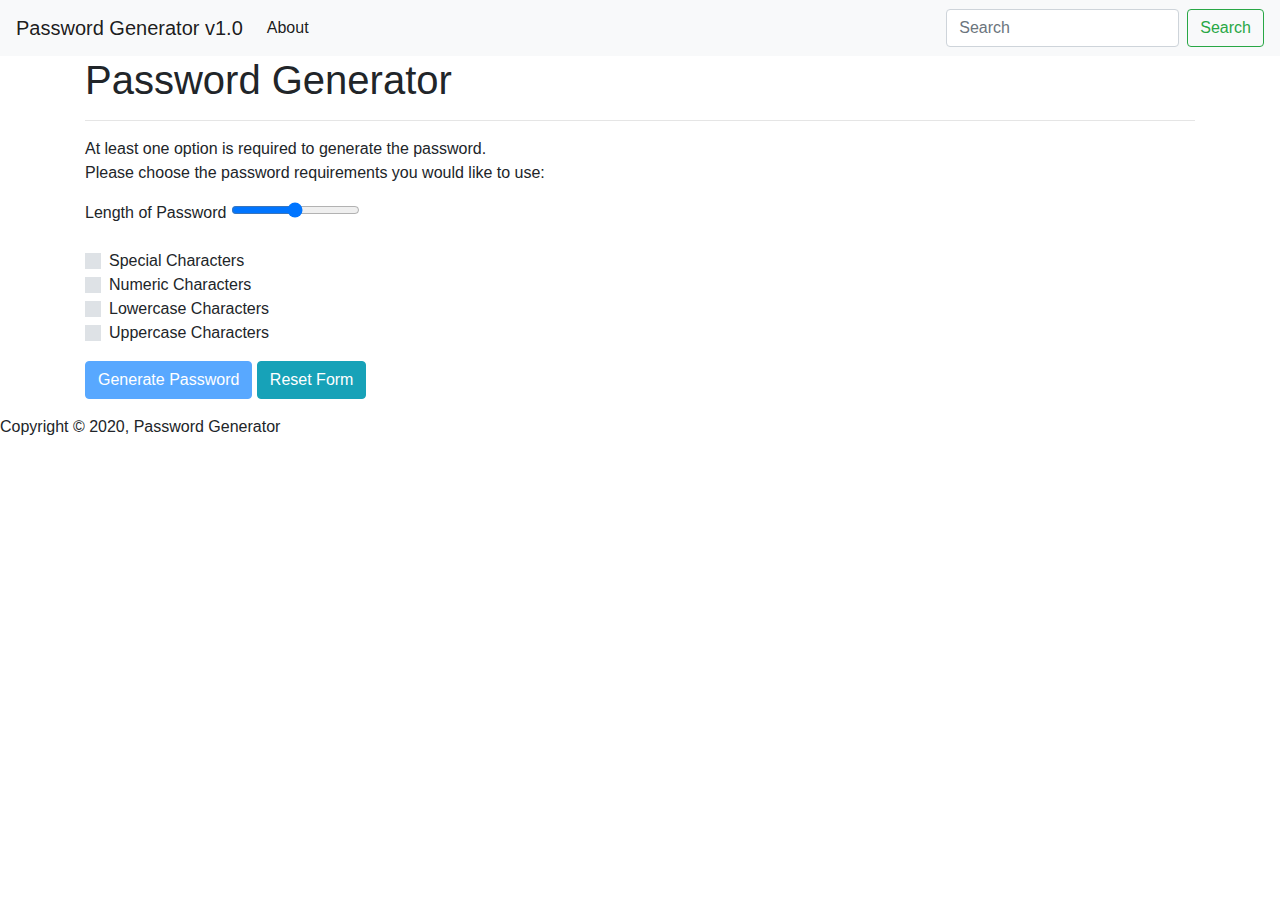
==== index.html @ 91ac7019 "Initial HTML setup" ====
<!DOCTYPE html>
<html lang="en">

<head>
  <meta charset="utf-8" />
  <meta name="viewport" content="width=device-width, initial-scale=1, shrink-to-fit=no" />

  <!-- Bootstrap CSS -->
  <link rel="stylesheet" href="https://maxcdn.bootstrapcdn.com/bootstrap/4.0.0/css/bootstrap.min.css"
    integrity="sha384-Gn5384xqQ1aoWXA+058RXPxPg6fy4IWvTNh0E263XmFcJlSAwiGgFAW/dAiS6JXm" crossorigin="anonymous" />
  <link rel="stylesheet" href="assets/styles/styles.css" />

  <title>Password Generator v1.0</title>
</head>

<body>
  <header>
    <nav class="navbar navbar-expand-lg navbar-light bg-light">
      <button class="navbar-toggler" type="button" data-toggle="collapse" data-target="#navbarTogglerDemo01"
        aria-controls="navbarTogglerDemo01" aria-expanded="false" aria-label="Toggle navigation">
        <span class="navbar-toggler-icon"></span>
      </button>
      <div class="collapse navbar-collapse" id="navbarTogglerDemo01">
        <a class="navbar-brand" href="#">Password Generator v1.0</a><span class="sr-only">(current)</span>
        <ul class="navbar-nav mr-auto mt-2 mt-lg-0">
          <li class="nav-item active">
            <a class="nav-link" href="#">About</a>
          </li>
        </ul>
        <form class="form-inline my-2 my-lg-0">
          <input class="form-control mr-sm-2" type="search" placeholder="Search" aria-label="Search" />
          <button class="btn btn-outline-success my-2 my-sm-0" type="submit">
            Search
          </button>
        </form>
      </div>
    </nav>
  </header>
  <section>
    <div class="container">
      <div class="row">
        <div class="col">
          <h1 id="heading">Password Generator</h1>
          <hr />
          <p>
            At least one option is required to generate the password.
            <br />
            Please choose the password requirements you would like to use:
          </p>
        </div>
      </div>
      <div id="pw-options" class="row">
        <div class="col">
          <form>
            <div class="form-group">
              <label for="customRange2">Length of Password </label>
              <input type="range" class="custom-range" min="8" max="128" id="customRange2">
            </div>
            <div class="form-group">
              <div class="custom-control custom-switch">
                <input type="checkbox" class="custom-control-input" id="specialCharSwitch" />
                <label class="custom-control-label" for="specialCharSwitch">Special Characters</label>
              </div>
              <div class="custom-control custom-switch">
                <input type="checkbox" class="custom-control-input" id="numberCharSwitch" />
                <label class="custom-control-label" for="numberCharSwitch">Numeric Characters</label>
              </div>
              <div class="custom-control custom-switch">
                <input type="checkbox" class="custom-control-input" id="lowerCharSwitch" />
                <label class="custom-control-label" for="lowerCharSwitch">Lowercase Characters</label>
              </div>
              <div class="custom-control custom-switch">
                <input type="checkbox" class="custom-control-input" id="upperCharSwitch" />
                <label class="custom-control-label" for="upperCharSwitch">Uppercase Characters</label>
              </div>
            </div>
            <div class="form-group">
              <button type="submit" class="btn btn-primary" disabled>
                Generate Password
              </button>
              <button type="submit" class="btn btn-info">Reset Form</button>
            </div>
          </form>
        </div>
      </div>
    </div>
  </section>
  <footer>
    <p>Copyright &copy; 2020, Password Generator</p>
  </footer>
  <!-- Optional JavaScript -->
  <!-- jQuery first, then Popper.js, then Bootstrap JS -->
  <script src="https://code.jquery.com/jquery-3.2.1.slim.min.js"
    integrity="sha384-KJ3o2DKtIkvYIK3UENzmM7KCkRr/rE9/Qpg6aAZGJwFDMVNA/GpGFF93hXpG5KkN"
    crossorigin="anonymous"></script>
  <script src="https://cdnjs.cloudflare.com/ajax/libs/popper.js/1.12.9/umd/popper.min.js"
    integrity="sha384-ApNbgh9B+Y1QKtv3Rn7W3mgPxhU9K/ScQsAP7hUibX39j7fakFPskvXusvfa0b4Q"
    crossorigin="anonymous"></script>
  <script src="https://maxcdn.bootstrapcdn.com/bootstrap/4.0.0/js/bootstrap.min.js"
    integrity="sha384-JZR6Spejh4U02d8jOt6vLEHfe/JQGiRRSQQxSfFWpi1MquVdAyjUar5+76PVCmYl"
    crossorigin="anonymous"></script>
</body>

</html>
---- assets/styles/styles.css ----
body {
  background: contain / no-repeat url(../images/security_background.png);
}

.numOfCharControl {
  width:;
}
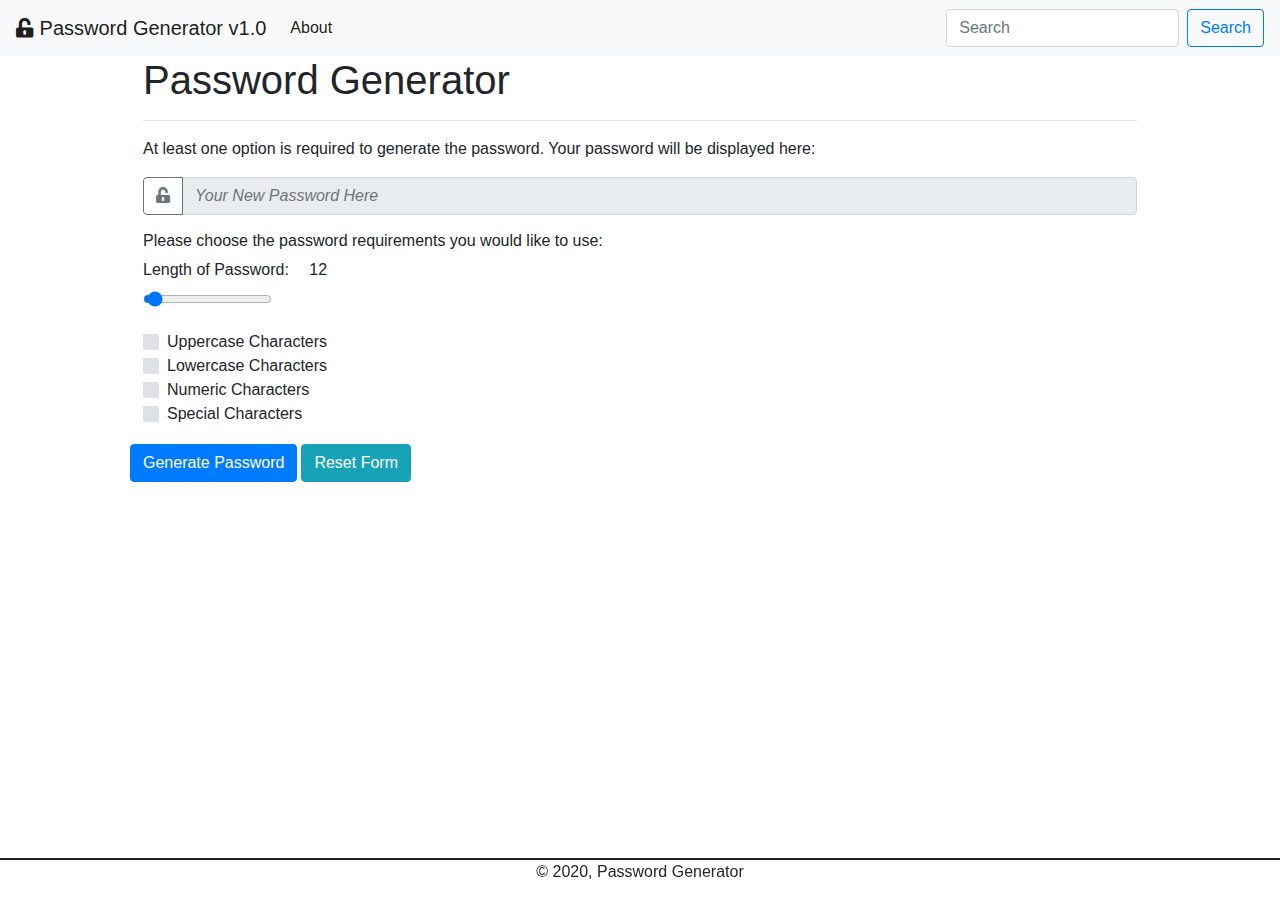
==== commit e98ec9a7: "Added About page. Added Javascript code to validate options and autoupdate range selector." ====
--- a/index.html
+++ b/index.html
@@ -8,6 +8,8 @@
   <!-- Bootstrap CSS -->
   <link rel="stylesheet" href="https://maxcdn.bootstrapcdn.com/bootstrap/4.0.0/css/bootstrap.min.css"
     integrity="sha384-Gn5384xqQ1aoWXA+058RXPxPg6fy4IWvTNh0E263XmFcJlSAwiGgFAW/dAiS6JXm" crossorigin="anonymous" />
+  <link rel="stylesheet" href="https://cdnjs.cloudflare.com/ajax/libs/font-awesome/5.11.2/css/all.css">
+
   <link rel="stylesheet" href="assets/styles/styles.css" />
 
   <title>Password Generator v1.0</title>
@@ -18,18 +20,19 @@
     <nav class="navbar navbar-expand-lg navbar-light bg-light">
       <button class="navbar-toggler" type="button" data-toggle="collapse" data-target="#navbarTogglerDemo01"
         aria-controls="navbarTogglerDemo01" aria-expanded="false" aria-label="Toggle navigation">
-        <span class="navbar-toggler-icon"></span>
+        <span class="fas fa-unlock-alt"></span>
       </button>
       <div class="collapse navbar-collapse" id="navbarTogglerDemo01">
-        <a class="navbar-brand" href="#">Password Generator v1.0</a><span class="sr-only">(current)</span>
+        <a class="navbar-brand" href="#"><i class="fas fa-unlock-alt"></i> Password Generator v1.0</a><span
+          class="sr-only">(current)</span>
         <ul class="navbar-nav mr-auto mt-2 mt-lg-0">
           <li class="nav-item active">
-            <a class="nav-link" href="#">About</a>
+            <a class="nav-link" href="about.html">About</a>
           </li>
         </ul>
         <form class="form-inline my-2 my-lg-0">
           <input class="form-control mr-sm-2" type="search" placeholder="Search" aria-label="Search" />
-          <button class="btn btn-outline-success my-2 my-sm-0" type="submit">
+          <button class="btn btn-outline-primary my-2 my-sm-0" type="submit">
             Search
           </button>
         </form>
@@ -43,50 +46,58 @@
           <h1 id="heading">Password Generator</h1>
           <hr />
           <p>
-            At least one option is required to generate the password.
-            <br />
-            Please choose the password requirements you would like to use:
+            At least one option is required to generate the password. Your password will be displayed here:
           </p>
         </div>
       </div>
       <div id="pw-options" class="row">
         <div class="col">
           <form>
+
+            <div class="input-group mb-3">
+              <div class="input-group-prepend">
+                <button class="btn btn-outline-secondary" id="copyBtn" type="button"><i class="fas fa-unlock-alt"></i></button>
+              </div>
+              <input type="text" class="form-control" readonly id="passwordValue" placeholder="Your New Password Here" aria-label="" aria-describedby="basic-addon1">
+            </div>
             <div class="form-group">
-              <label for="customRange2">Length of Password </label>
-              <input type="range" class="custom-range" min="8" max="128" id="customRange2">
+              <h6>Please choose the password requirements you would
+            like to use:</h6>
+              <label for="customRange">Length of Password: &emsp;<span id="pwLengthOutput"><span>&emsp;</label>
+              <br>
+              <input type="range" min="8" max="128" value="12" id="pwLength" name="passwordLength" class="custom-range">
             </div>
             <div class="form-group">
               <div class="custom-control custom-switch">
-                <input type="checkbox" class="custom-control-input" id="specialCharSwitch" />
-                <label class="custom-control-label" for="specialCharSwitch">Special Characters</label>
+                <input type="checkbox" class="custom-control-input" id="upperSwitch" />
+                <label class="custom-control-label" for="upperSwitch">Uppercase Characters</label>
               </div>
               <div class="custom-control custom-switch">
-                <input type="checkbox" class="custom-control-input" id="numberCharSwitch" />
-                <label class="custom-control-label" for="numberCharSwitch">Numeric Characters</label>
+                <input type="checkbox" class="custom-control-input" id="lowerSwitch" />
+                <label class="custom-control-label" for="lowerSwitch">Lowercase Characters</label>
               </div>
               <div class="custom-control custom-switch">
-                <input type="checkbox" class="custom-control-input" id="lowerCharSwitch" />
-                <label class="custom-control-label" for="lowerCharSwitch">Lowercase Characters</label>
+                <input type="checkbox" class="custom-control-input" id="numberSwitch" />
+                <label class="custom-control-label" for="numberSwitch">Numeric Characters</label>
               </div>
               <div class="custom-control custom-switch">
-                <input type="checkbox" class="custom-control-input" id="upperCharSwitch" />
-                <label class="custom-control-label" for="upperCharSwitch">Uppercase Characters</label>
+                <input type="checkbox" class="custom-control-input" id="specialSwitch" />
+                <label class="custom-control-label" for="specialSwitch">Special Characters</label>
               </div>
             </div>
-            <div class="form-group">
-              <button type="submit" class="btn btn-primary" disabled>
-                Generate Password
-              </button>
-              <button type="submit" class="btn btn-info">Reset Form</button>
-            </div>
           </form>
+          <div class="form-group row">
+            <button type="submit" id="generate" class="btn btn-primary">
+              Generate Password
+            </button>
+            <button type="submit" id="reset" class="btn btn-info">Reset Form</button>
+          </div>
         </div>
       </div>
     </div>
   </section>
-  <footer>
-    <p>Copyright &copy; 2020, Password Generator</p>
+  <footer class="footer">
+    <p>&copy; 2020, Password Generator</p>
   </footer>
   <!-- Optional JavaScript -->
   <!-- jQuery first, then Popper.js, then Bootstrap JS -->
@@ -99,6 +110,7 @@
   <script src="https://maxcdn.bootstrapcdn.com/bootstrap/4.0.0/js/bootstrap.min.js"
     integrity="sha384-JZR6Spejh4U02d8jOt6vLEHfe/JQGiRRSQQxSfFWpi1MquVdAyjUar5+76PVCmYl"
     crossorigin="anonymous"></script>
+  <script src="assets/js/script.js"></script>
 </body>
 
 </html>--- a/assets/styles/styles.css
+++ b/assets/styles/styles.css
@@ -1,7 +1,38 @@
 body {
-  background: contain / no-repeat url(../images/security_background.png);
+ text-align: left;
 }
 
-.numOfCharControl {
-  width:;
+#generate, #reset{
+  margin: 2px;
+}
+
+.container {
+  width: 80%;
+}
+
+#copyIcon {
+  /* Style the form icons */
+  padding: 10px;
+  background: dodgerblue;
+  color: white;
+  min-width: 50px;
+  text-align: center;
+  
+}
+
+#passwordValue {
+  font-style: italic;
+  color: dimgray;
+  display: inline;
+  width: 80%;
+
+}
+
+.footer {
+  text-align: center;
+  width: 100%;
+  position: fixed;
+  border-top: 2px solid;
+  left: 0;
+  bottom: 0;
 }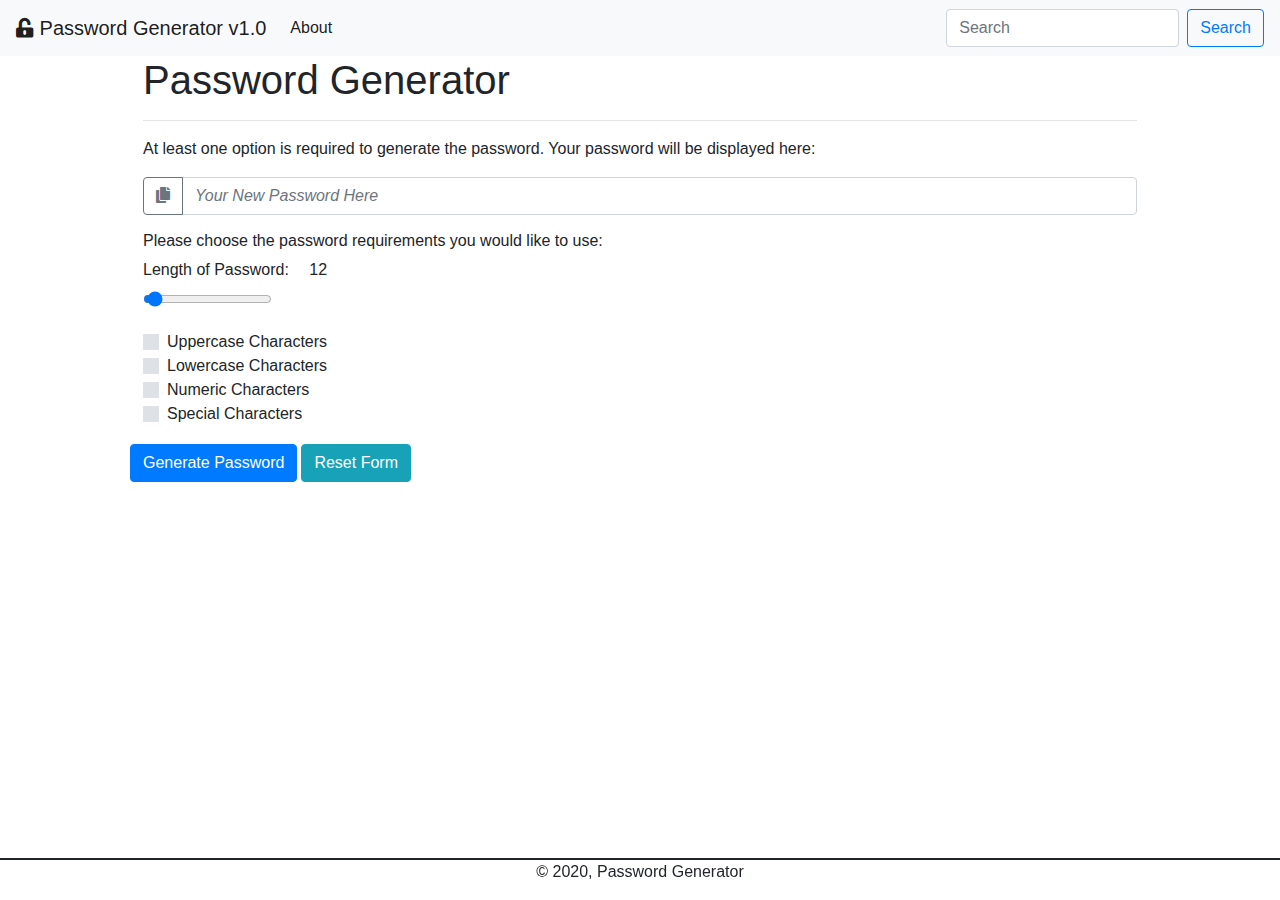
==== commit a3508521: "completed JavaScript to generate PW Generation" ====
--- a/index.html
+++ b/index.html
@@ -53,12 +53,11 @@
       <div id="pw-options" class="row">
         <div class="col">
           <form>
-
             <div class="input-group mb-3">
               <div class="input-group-prepend">
-                <button class="btn btn-outline-secondary" id="copyBtn" type="button"><i class="fas fa-unlock-alt"></i></button>
+                <button class="btn btn-outline-secondary" id="copyBtn" type="button"><i class="fas fa-copy"></i></button>
               </div>
-              <input type="text" class="form-control" readonly id="passwordValue" placeholder="Your New Password Here" aria-label="" aria-describedby="basic-addon1">
+              <input type="text" class="form-control"  id="passwordValue" placeholder="Your New Password Here" aria-label="" aria-describedby="basic-addon1">
             </div>
             <div class="form-group">
               <h6>Please choose the password requirements you would
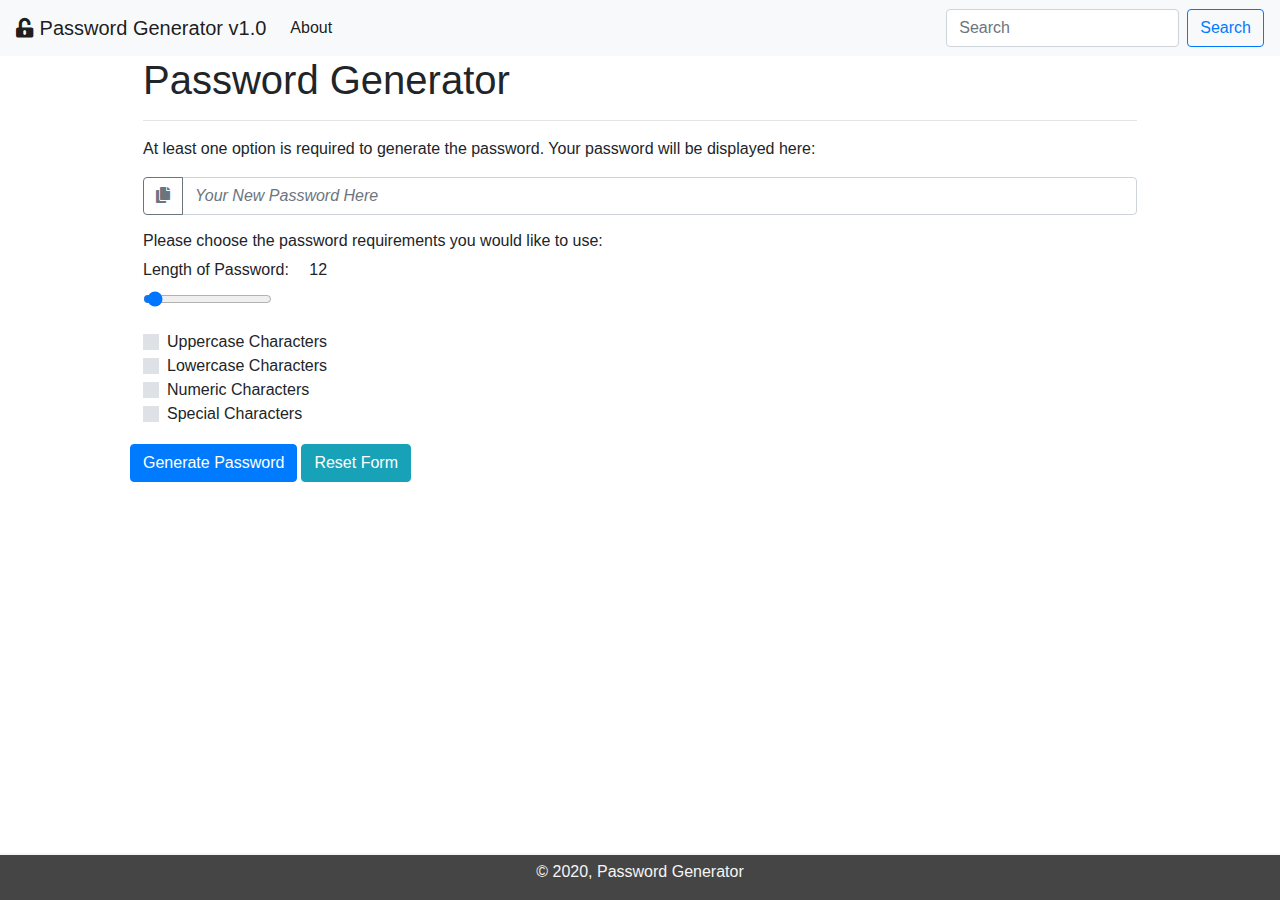
==== commit 32a7f6b2: "Fixed reset button. Added footer background color" ====
--- a/index.html
+++ b/index.html
@@ -12,7 +12,7 @@
 
   <link rel="stylesheet" href="assets/styles/styles.css" />
 
-  <title>Password Generator v1.0</title>
+  <title>Password Generator v1.5</title>
 </head>
 
 <body>
@@ -31,8 +31,8 @@
           </li>
         </ul>
         <form class="form-inline my-2 my-lg-0">
-          <input class="form-control mr-sm-2" type="search" placeholder="Search" aria-label="Search" />
-          <button class="btn btn-outline-primary my-2 my-sm-0" type="submit">
+          <input class="form-control mr-sm-2" id="searchInput" type="search" placeholder="Search" aria-label="Search" />
+          <button id="searchBtn" class="btn btn-outline-primary my-2 my-sm-0" type="submit">
             Search
           </button>
         </form>
@@ -84,13 +84,13 @@
                 <label class="custom-control-label" for="specialSwitch">Special Characters</label>
               </div>
             </div>
-          </form>
           <div class="form-group row">
             <button type="submit" id="generate" class="btn btn-primary">
               Generate Password
             </button>
             <button type="submit" id="reset" class="btn btn-info">Reset Form</button>
           </div>
+        </form>
         </div>
       </div>
     </div>
@@ -110,6 +110,7 @@
     integrity="sha384-JZR6Spejh4U02d8jOt6vLEHfe/JQGiRRSQQxSfFWpi1MquVdAyjUar5+76PVCmYl"
     crossorigin="anonymous"></script>
   <script src="assets/js/script.js"></script>
+  <script src="assets/js/navbar.js"></script>
 </body>
 
 </html>--- a/assets/styles/styles.css
+++ b/assets/styles/styles.css
@@ -30,6 +30,9 @@
 
 .footer {
   text-align: center;
+  padding-top: 5px;
+  background-color: rgb(70, 69, 69);
+  color: whitesmoke;
   width: 100%;
   position: fixed;
   border-top: 2px solid;
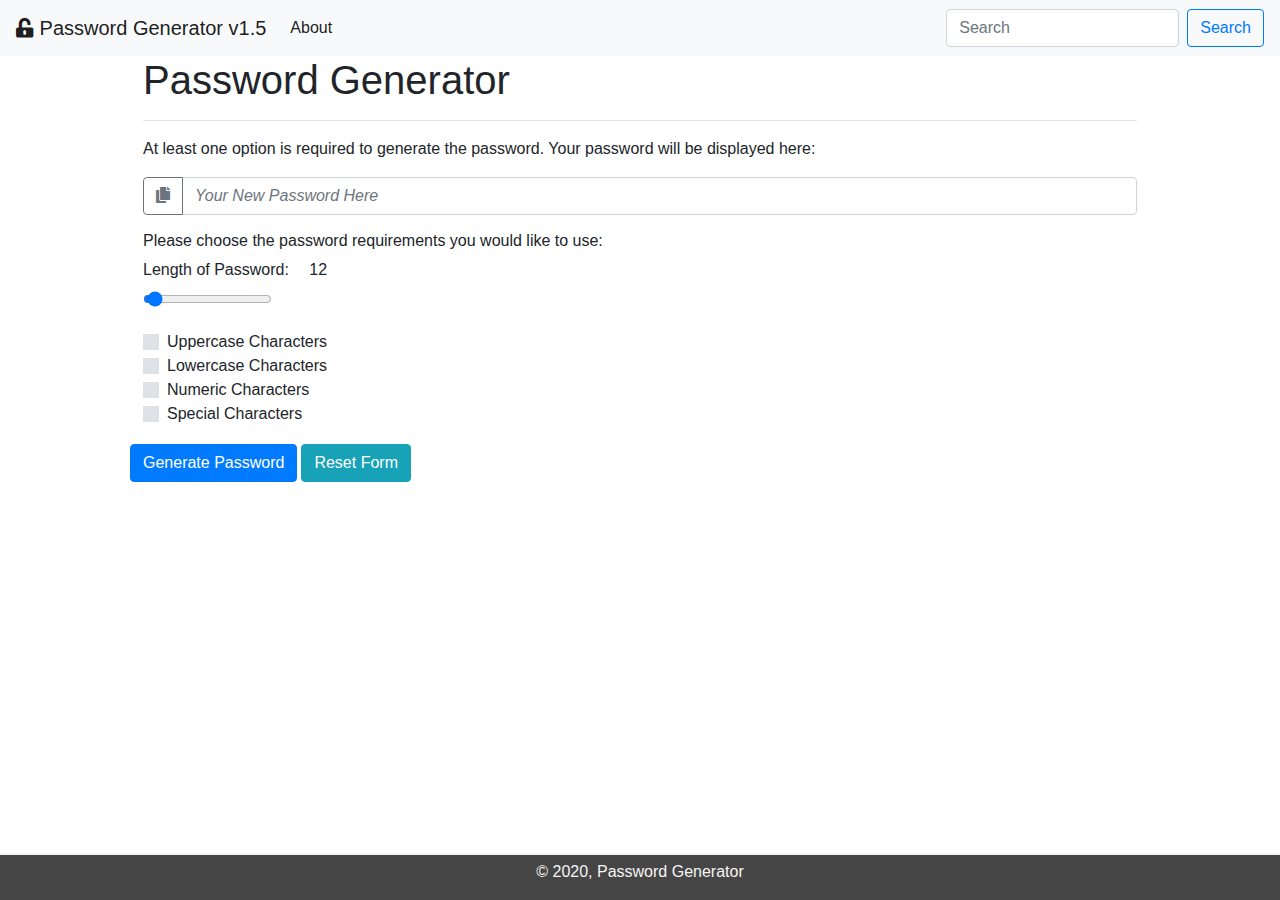
==== commit f2659d20: "Correct contact section in readme.md" ====
--- a/index.html
+++ b/index.html
@@ -23,7 +23,7 @@
         <span class="fas fa-unlock-alt"></span>
       </button>
       <div class="collapse navbar-collapse" id="navbarTogglerDemo01">
-        <a class="navbar-brand" href="#"><i class="fas fa-unlock-alt"></i> Password Generator v1.0</a><span
+        <a class="navbar-brand" href="#"><i class="fas fa-unlock-alt"></i> Password Generator v1.5</a><span
           class="sr-only">(current)</span>
         <ul class="navbar-nav mr-auto mt-2 mt-lg-0">
           <li class="nav-item active">
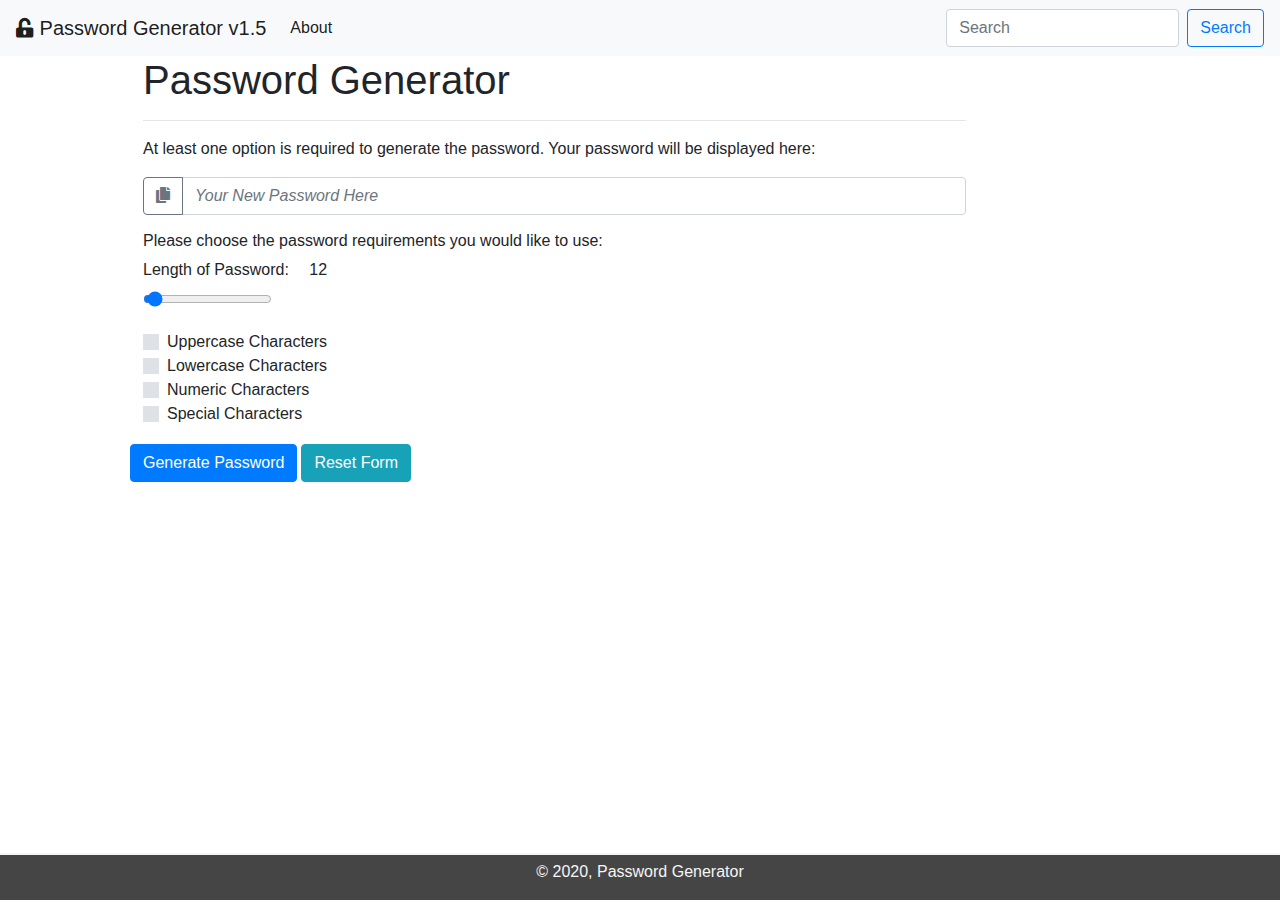
==== commit 8fda8094: "Correct issue with responsiveness with small screens. Screen can now scroll to see buttons on small " ====
--- a/index.html
+++ b/index.html
@@ -42,23 +42,24 @@
   <section>
     <div class="container">
       <div class="row">
-        <div class="col">
+        <div class="col-md-10">
           <h1 id="heading">Password Generator</h1>
           <hr />
           <p>
             At least one option is required to generate the password. Your password will be displayed here:
           </p>
+          <div class="input-group mb-3">
+            <div class="input-group-prepend">
+              <button class="btn btn-outline-secondary" id="copyBtn" type="button"><i class="fas fa-copy"></i></button>
+            </div>
+            <input type="text" class="form-control"  id="passwordValue" placeholder="Your New Password Here" aria-label="" aria-describedby="basic-addon1">
+          </div>
         </div>
       </div>
       <div id="pw-options" class="row">
-        <div class="col">
+        <div class="col-md-10">
           <form>
-            <div class="input-group mb-3">
-              <div class="input-group-prepend">
-                <button class="btn btn-outline-secondary" id="copyBtn" type="button"><i class="fas fa-copy"></i></button>
-              </div>
-              <input type="text" class="form-control"  id="passwordValue" placeholder="Your New Password Here" aria-label="" aria-describedby="basic-addon1">
-            </div>
+
             <div class="form-group">
               <h6>Please choose the password requirements you would
             like to use:</h6>
--- a/assets/styles/styles.css
+++ b/assets/styles/styles.css
@@ -8,6 +8,10 @@
 
 .container {
   width: 80%;
+}
+
+section {
+  margin-bottom: 5em;
 }
 
 #copyIcon {
@@ -38,4 +42,5 @@
   border-top: 2px solid;
   left: 0;
   bottom: 0;
-}+}
+
